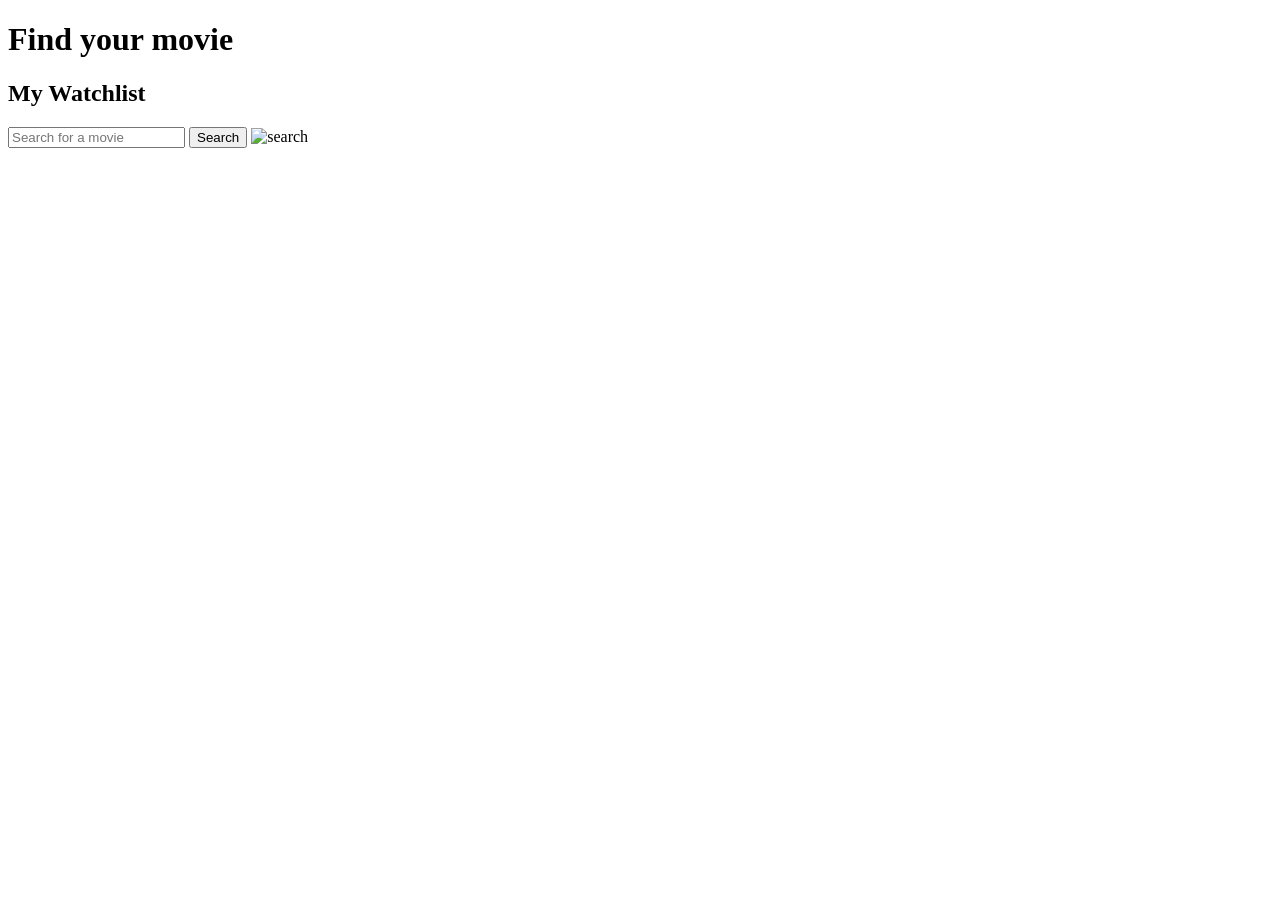
==== index.html @ c04bcd4f "add: Add index html file" ====
<!DOCTYPE html>
<html lang="en">

<head>
  <meta charset="UTF-8">
  <meta name="viewport" content="width=device-width, initial-scale=1.0">
  <link rel="preconnect" href="https://fonts.googleapis.com">
  <link rel="preconnect" href="https://fonts.gstatic.com" crossorigin>
  <link
    href="https://fonts.googleapis.com/css2?family=Inter:ital,opsz,wght@0,14..32,100..900;1,14..32,100..900&family=Outfit:wght@700&display=swap"
    rel="stylesheet">
  <link rel="stylesheet" href="styles.css">
  <title>Movie watchlist</title>
</head>

<body>
  <header>
    <h1>Find your movie</h1>
    <h2>My Watchlist</h2>
  </header>
  <main>
    <div class="search-container">
      <input type="search" id="search-movie" placeholder="Search for a movie">
      <button type="submit" id="search" class="search-btn">Search</button>
      <img src="somelogo" alt="search">
    </div>
  </main>
  <footer>
  </footer>
  <script src="script.js"></script>
</body>

</html>
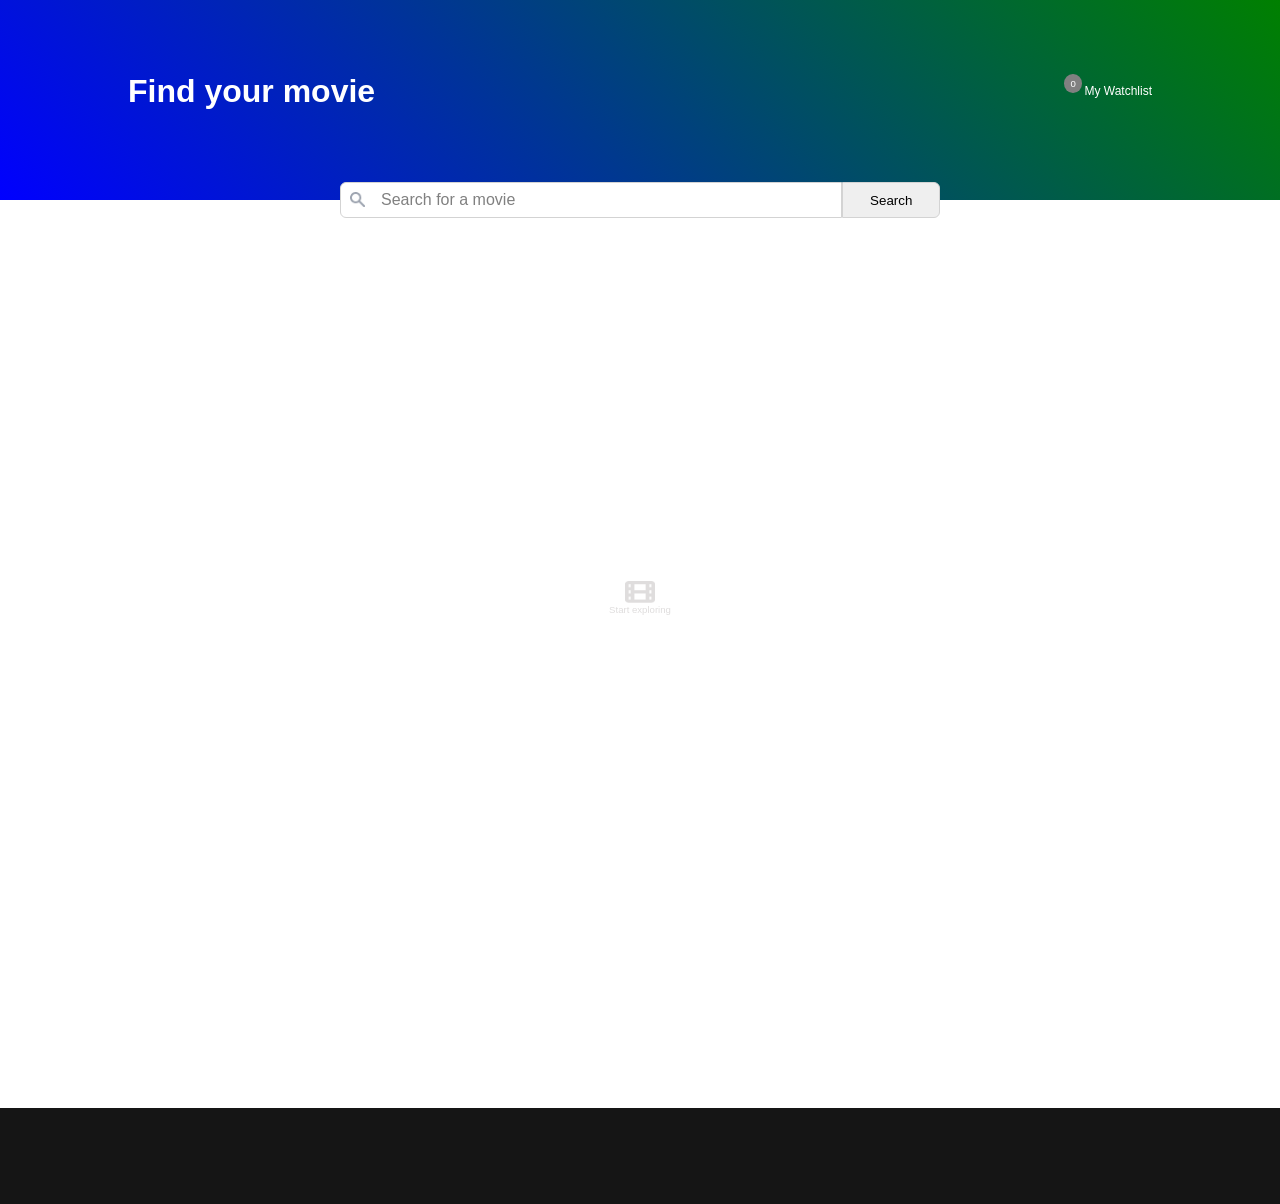
==== commit 88769f25: "Initial commit" ====
--- a/index.html
+++ b/index.html
@@ -15,15 +15,22 @@
 
 <body>
   <header>
-    <h1>Find your movie</h1>
-    <h2>My Watchlist</h2>
+    <div class="top-header">
+      <h1>Find your movie</h1>
+      <div class="watchlist">
+        <p>My Watchlist</p>
+        <span class="watchlist-counter" id="watchlist-counter">0</span>
+      </div>
+    </div>
+    <div class="search-container">
+      <input type="search" id="user-input" placeholder="Search for a movie">
+      <button type="submit" id="search" class="search-btn">Search</button>
+      <img src="images/search.png" alt="search">
+    </div>
   </header>
-  <main>
-    <div class="search-container">
-      <input type="search" id="search-movie" placeholder="Search for a movie">
-      <button type="submit" id="search" class="search-btn">Search</button>
-      <img src="somelogo" alt="search">
-    </div>
+  <main id="main">
+    <img src="images/film.png" alt="film" class="film">
+    <p class="start-exploring">Start exploring</p>
   </main>
   <footer>
   </footer>
--- a/styles.css
+++ b/styles.css
@@ -0,0 +1,231 @@
+body {
+  display: flex;
+  flex-direction: column;
+  font-family: "Inter", sans-serif;
+  min-height: 100vh;
+  font-size: 1rem;
+  min-width: 320px;
+  margin: 0;
+}
+
+header {
+  width: 100%;
+  background: linear-gradient(45deg, blue, green);
+  display: flex;
+  flex-direction: column;
+  align-items: center;
+  justify-content: center;
+  color: #ffffff;
+  font-family: "Outfit", sans-serif;
+  height: 200px;
+}
+
+div.top-header {
+  width: 80%;
+  display: flex;
+  justify-content: space-between;
+  column-gap: 3em;
+  align-items: center;
+  margin: auto auto 0 auto;
+  position: relative;
+}
+
+h1 {
+  font-size: 2rem;
+  color: #ffffff;
+}
+
+header p {
+  font-size: 0.75rem;
+  margin: 0;
+}
+
+.watchlist {
+  position: relative;
+}
+
+.watchlist-counter {
+  padding: 0.4em;
+  width: 10px;
+  position: absolute;
+  border-radius: 50%;
+  background-color: grey;
+  top: -10px;
+  left: -20px;
+  font-size: 0.6rem;
+  text-align: center;
+  font-weight: 200;
+}
+
+h2 {
+  font-size: 1.125rem;
+  color: #000000;
+  font-weight: 500;
+  margin: 0;
+}
+
+.search-container {
+  width: 80%;
+  max-width: 600px;
+  display: flex;
+  align-items: center;
+  border: none;
+  position: relative;
+  margin: auto auto -18px auto;
+}
+
+input#user-input {
+  width: 100%;
+  padding: 0.5em 0.5em 0.5em 2.5em;
+  border-top-left-radius: 6px;
+  border-bottom-left-radius: 6px;
+  border: 1px solid lightgrey;
+  outline: none;
+  font-size: 1rem;
+}
+
+input#user-input::placeholder {
+  color: grey;
+  font-weight: 500;
+}
+
+.search-container img {
+  position: absolute;
+  width: 15px;
+  height: 15px;
+  left: 10px;
+  top: 10px;
+}
+
+.search-btn {
+  padding: 0.7em 2em;
+  border: none;
+  border-bottom-right-radius: 6px;
+  border-top-right-radius: 6px;
+  border: 1px solid lightgrey;
+
+}
+
+main {
+  display: flex;
+  flex-direction: column;
+  justify-content: center;
+  align-items: center;
+  min-height: calc(100vh - 200px);
+  padding: 3em 1em 10em;
+}
+
+.film {
+  width: 30px;
+  height: 22px;
+}
+
+.start-exploring {
+  color: #DFDDDD;
+  font-size: 0.6em;
+  margin: 0.2em 0 0 0;
+}
+
+.movie-card {
+  max-width: 600px;
+  width: 100%;
+  display: flex;
+  padding: 2em 0;
+  border-bottom: 1.5px solid #E5E7EB;
+}
+
+.movie-poster-container {
+  width: 120px;
+  height: 170px;
+  flex-shrink: 0;
+}
+
+.movie-info {
+  padding: 1em 1em 1em 1.5em;
+  display: flex;
+  flex-direction: column;
+  justify-content: center;
+}
+
+.top-info {
+  display: flex;
+  align-items: center;
+  margin-bottom: 0.7em;
+}
+
+.top-info img {
+  width: 15px;
+  height: 15px;
+  margin-left: 1em;
+}
+
+.rating {
+  margin-left: 0.5em;
+  color: #111827;
+}
+
+.movie-poster-container img {
+  width: 100%;
+  height: 100%;
+  display: block;
+  border-radius: 3px;
+}
+
+.middle-info {
+  display: flex;
+  align-items: center;
+  margin-bottom: 0.7em;
+  flex-wrap: wrap;
+  row-gap: 0.7em;
+}
+
+.movie-runtime,
+.movie-genre,
+.add-watchlist {
+  font-size: 0.75rem;
+  color: #111827;
+}
+
+.movie-genre,
+.movie-runtime {
+  margin-right: 1.5em;
+}
+
+.add-watchlist {
+  display: block;
+  background: none;
+  display: flex;
+  cursor: pointer;
+  border: none;
+  font-size: 0.75rem;
+  color: #111827;
+}
+
+.add-watchlist img {
+  width: 15px;
+  height: 15px;
+  display: block;
+  margin-right: 0.5em;
+}
+
+
+.movie-plot {
+  display: -webkit-box;
+  max-width: 320px;
+  font-size: 0.875rem;
+  line-height: 1.5;
+  text-overflow: ellipsis;
+  line-clamp: 3;
+  -webkit-line-clamp: 3;
+  -webkit-box-orient: vertical;
+  overflow: hidden;
+  color: #6B7280;
+  margin: 0;
+}
+
+footer {
+  width: 100%;
+  background-color: #151515;
+  padding: 3em 1em;
+  margin: auto auto 0 auto;
+}
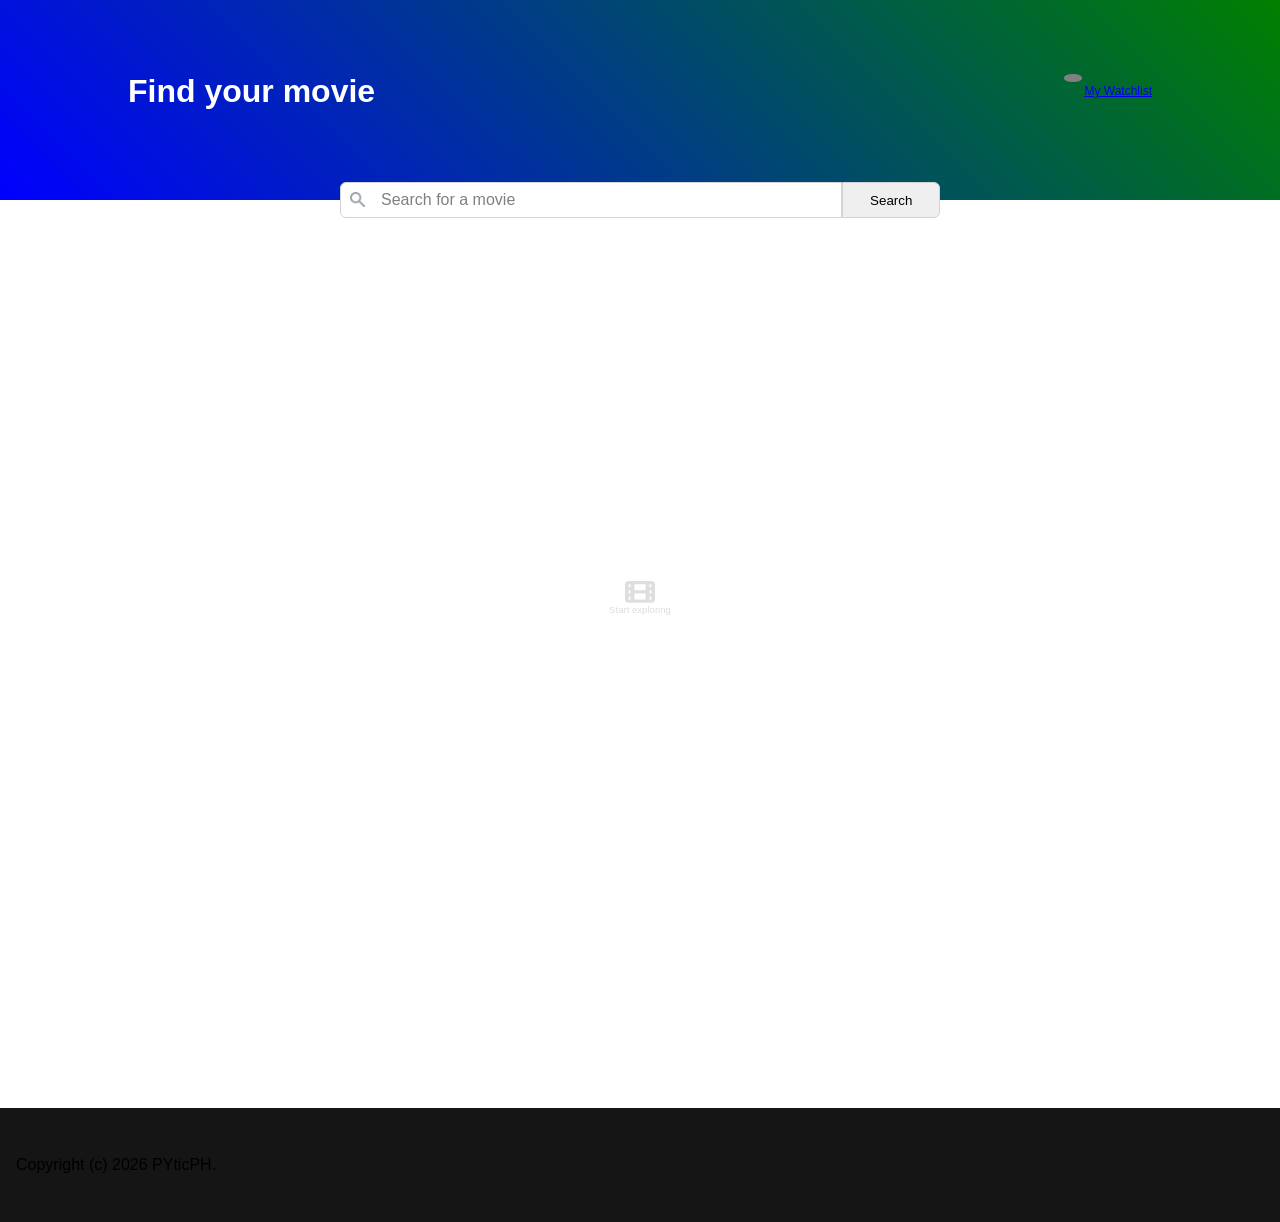
==== commit cc25fb9c: "chore: Improve html structure" ====
--- a/index.html
+++ b/index.html
@@ -18,8 +18,10 @@
     <div class="top-header">
       <h1>Find your movie</h1>
       <div class="watchlist">
-        <p>My Watchlist</p>
-        <span class="watchlist-counter" id="watchlist-counter">0</span>
+        <p>
+          <a href="watchlist.html">My Watchlist</a>
+        </p>
+        <span class="watchlist-counter" id="watchlist-counter"></span>
       </div>
     </div>
     <div class="search-container">
@@ -33,6 +35,7 @@
     <p class="start-exploring">Start exploring</p>
   </main>
   <footer>
+    Copyright (c) 2026 PYticPH.
   </footer>
   <script src="script.js"></script>
 </body>
